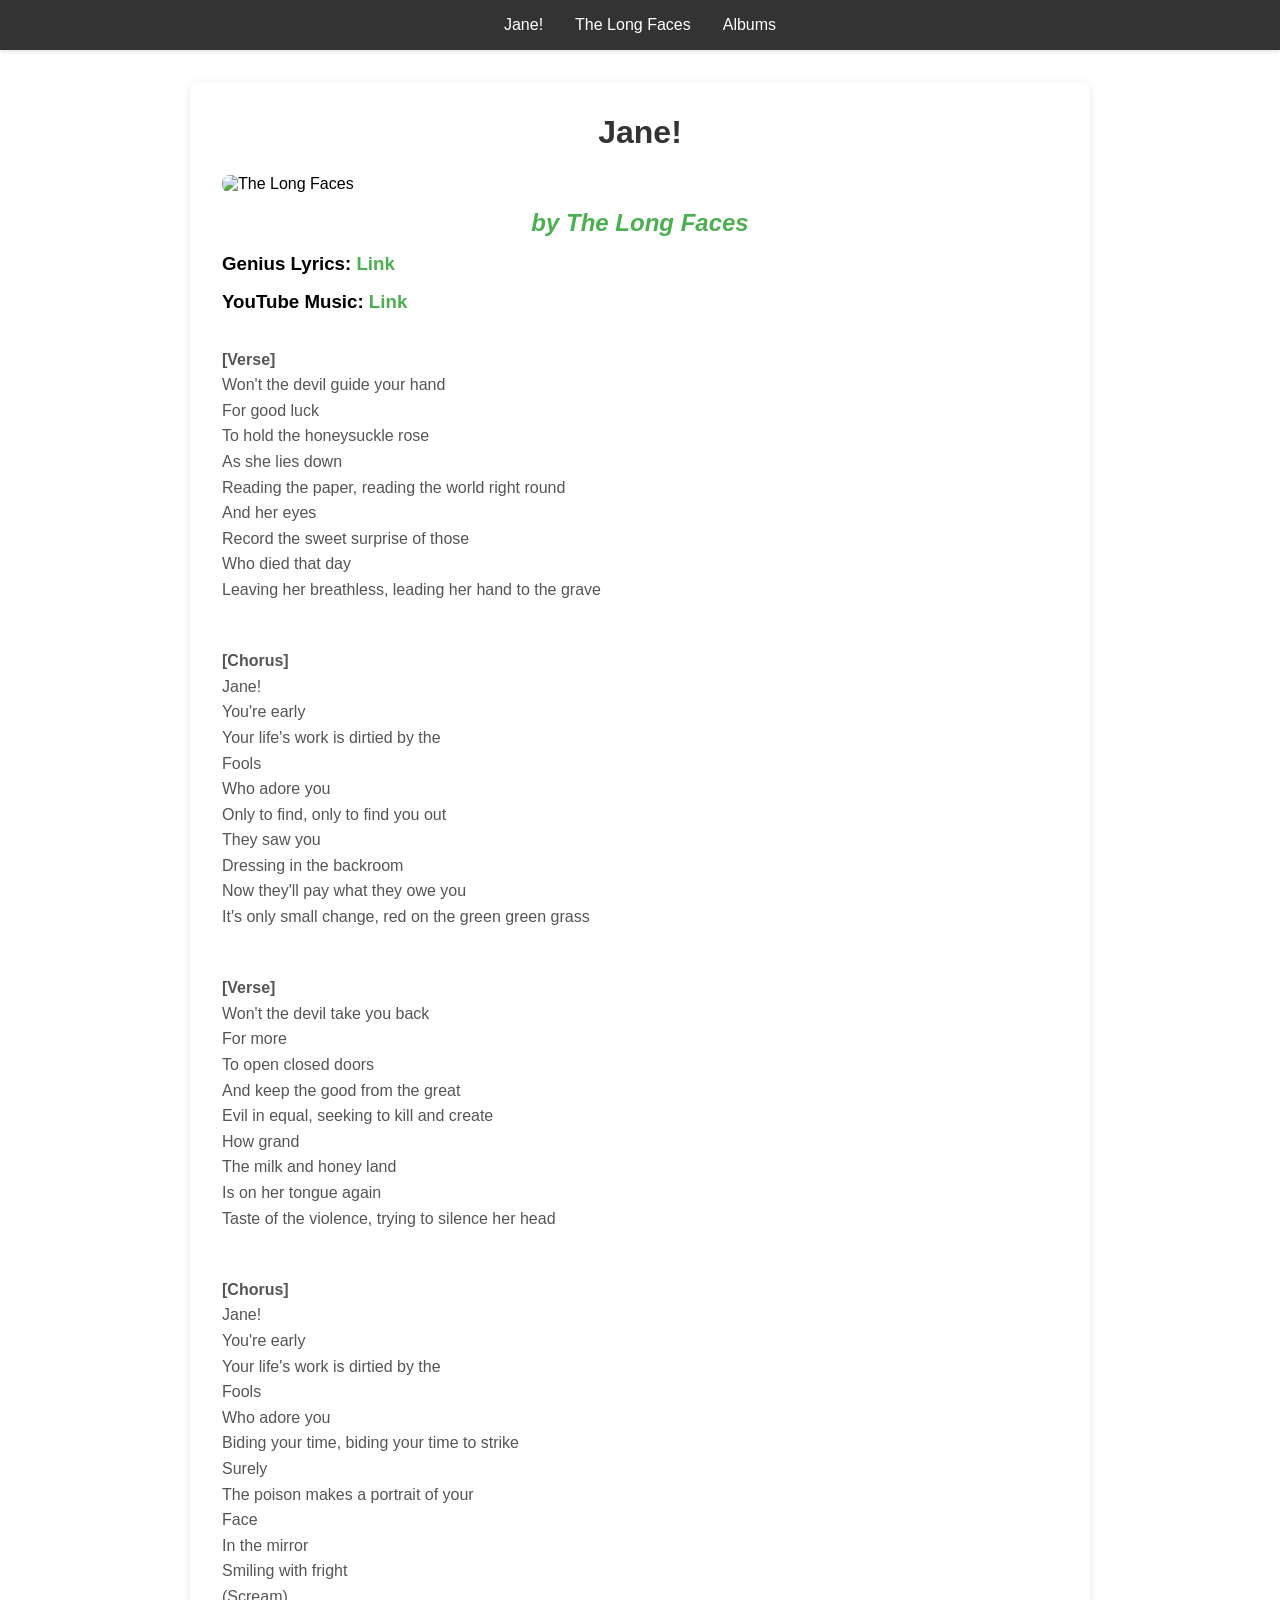
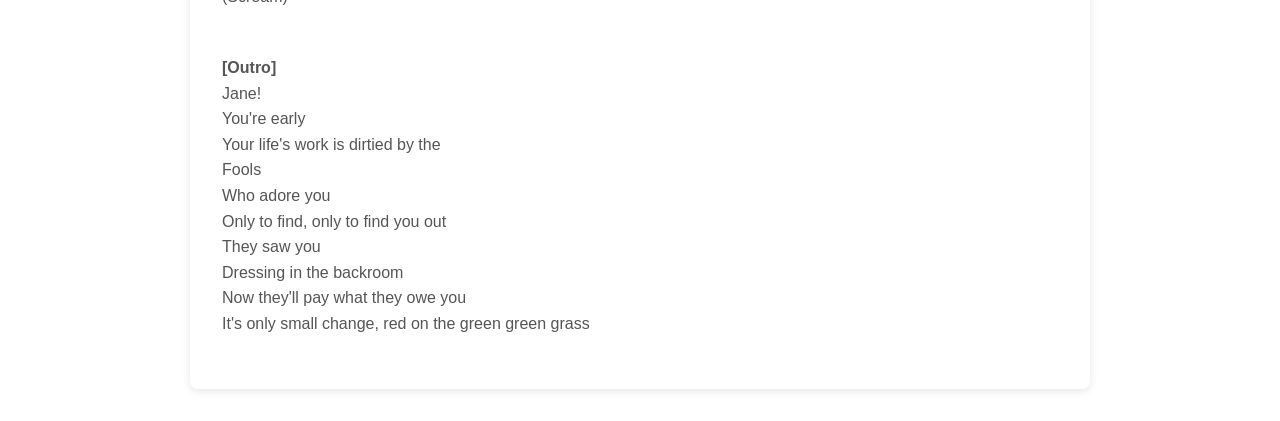
==== index.html @ fe8ff880 "first commit" ====
<!DOCTYPE html>
<html lang="en">

<head>
    <meta charset="UTF-8">
    <meta name="viewport" content="width=device-width, initial-scale=1.0">
    <title>Jane!</title>
    <link rel="stylesheet" href="index.css">
</head> 

<body>
    <nav>
        <ul>
            <li><a href="index.html">Jane!</a></li>
            <li><a href="Artist.html">The Long Faces</a></li>
            <li><a href="albums.html">Albums</a></li>
        </ul>
    </nav>
    
    <div class="container">
        <h1>Jane!</h1>
        <img src="https://t2.genius.com/unsafe/344x344/https%3A%2F%2Fimages.genius.com%2Ffd18418002bbd8f7904c1a6d8d9f1922.1000x1000x1.png"
            alt="The Long Faces">
        <h2><i>by The Long Faces</i></h2>
        <h3>Genius Lyrics: <a href="https://genius.com/The-long-faces-jane-lyrics" target="_blank">Link</a></h3>
        <h3>YouTube Music: <a href="https://music.youtube.com/watch?v=HydkjjDNTmY" target="_blank">Link</a></h3>
        <p style="white-space: pre-line; margin-bottom: 20px;">
            <strong>[Verse]</strong>
            Won't the devil guide your hand
            For good luck
            To hold the honeysuckle rose
            As she lies down
            Reading the paper, reading the world right round
            And her eyes
            Record the sweet surprise of those
            Who died that day
            Leaving her breathless, leading her hand to the grave
        </p>

        <p style="white-space: pre-line; margin-bottom: 20px;">
            <strong>[Chorus]</strong>
            Jane!
            You're early
            Your life's work is dirtied by the
            Fools
            Who adore you
            Only to find, only to find you out
            They saw you
            Dressing in the backroom
            Now they'll pay what they owe you
            It's only small change, red on the green green grass
        </p>

        <p style="white-space: pre-line; margin-bottom: 20px;">
            <strong>[Verse]</strong>
            Won't the devil take you back
            For more
            To open closed doors
            And keep the good from the great
            Evil in equal, seeking to kill and create
            How grand
            The milk and honey land
            Is on her tongue again
            Taste of the violence, trying to silence her head
        </p>

        <p style="white-space: pre-line; margin-bottom: 20px;">
            <strong>[Chorus]</strong>
            Jane!
            You're early
            Your life's work is dirtied by the
            Fools
            Who adore you
            Biding your time, biding your time to strike
            Surely
            The poison makes a portrait of your
            Face
            In the mirror
            Smiling with fright
            (Scream)
        </p>

        <p style="white-space: pre-line; margin-bottom: 20px;">
            <strong>[Outro]</strong>
            Jane!
            You're early
            Your life's work is dirtied by the
            Fools
            Who adore you
            Only to find, only to find you out
            They saw you
            Dressing in the backroom
            Now they'll pay what they owe you
            It's only small change, red on the green green grass
        </p>

</body>

</html>
---- index.css ----
* {
    margin: 0;
    padding: 0;
    box-sizing: border-box;
}

body {
    font-family: Arial, sans-serif;
}

nav {
    background-color: #333;
    padding: 1rem 0;
    position: sticky;
    top: 0;
    box-shadow: 0 2px 4px rgba(0, 0, 0, 0.1);
    z-index: 100;
}

nav ul {
    list-style: none;
    display: flex;
    justify-content: center;
    gap: 2rem;
    flex-wrap: wrap;
}

nav a {
    color: white;
    text-decoration: none;
    font-weight: 500;
    transition: color 0.3s;
}

nav a:hover {
    color: #4CAF50;
}

.container {
    max-width: 900px;
    margin: 2rem auto;
    padding: 2rem;
    background-color: white;
    border-radius: 8px;
    box-shadow: 0 2px 8px rgba(0, 0, 0, 0.1);
}

h1 {
    color: #333;
    text-align: center;
    margin-bottom: 1.5rem;
    font-size: 2rem;
}

h2 {
    text-align: center;
    color: #4CAF50;
    margin-bottom: 1rem;
}

h3 {
    margin-top: 1rem;
    margin-bottom: 0.5rem;
}

h3 a {
    color: #4CAF50;
    text-decoration: none;
    transition: color 0.3s;
}

h3 a:hover {
    color: #333;
}

img {
    display: block;
    margin: 0 auto 1rem auto;
    max-width: 100%;
    height: auto;
    border-radius: 8px;
}

p {
    line-height: 1.6;
    margin-bottom: 1.5rem;
    color: #555;
}
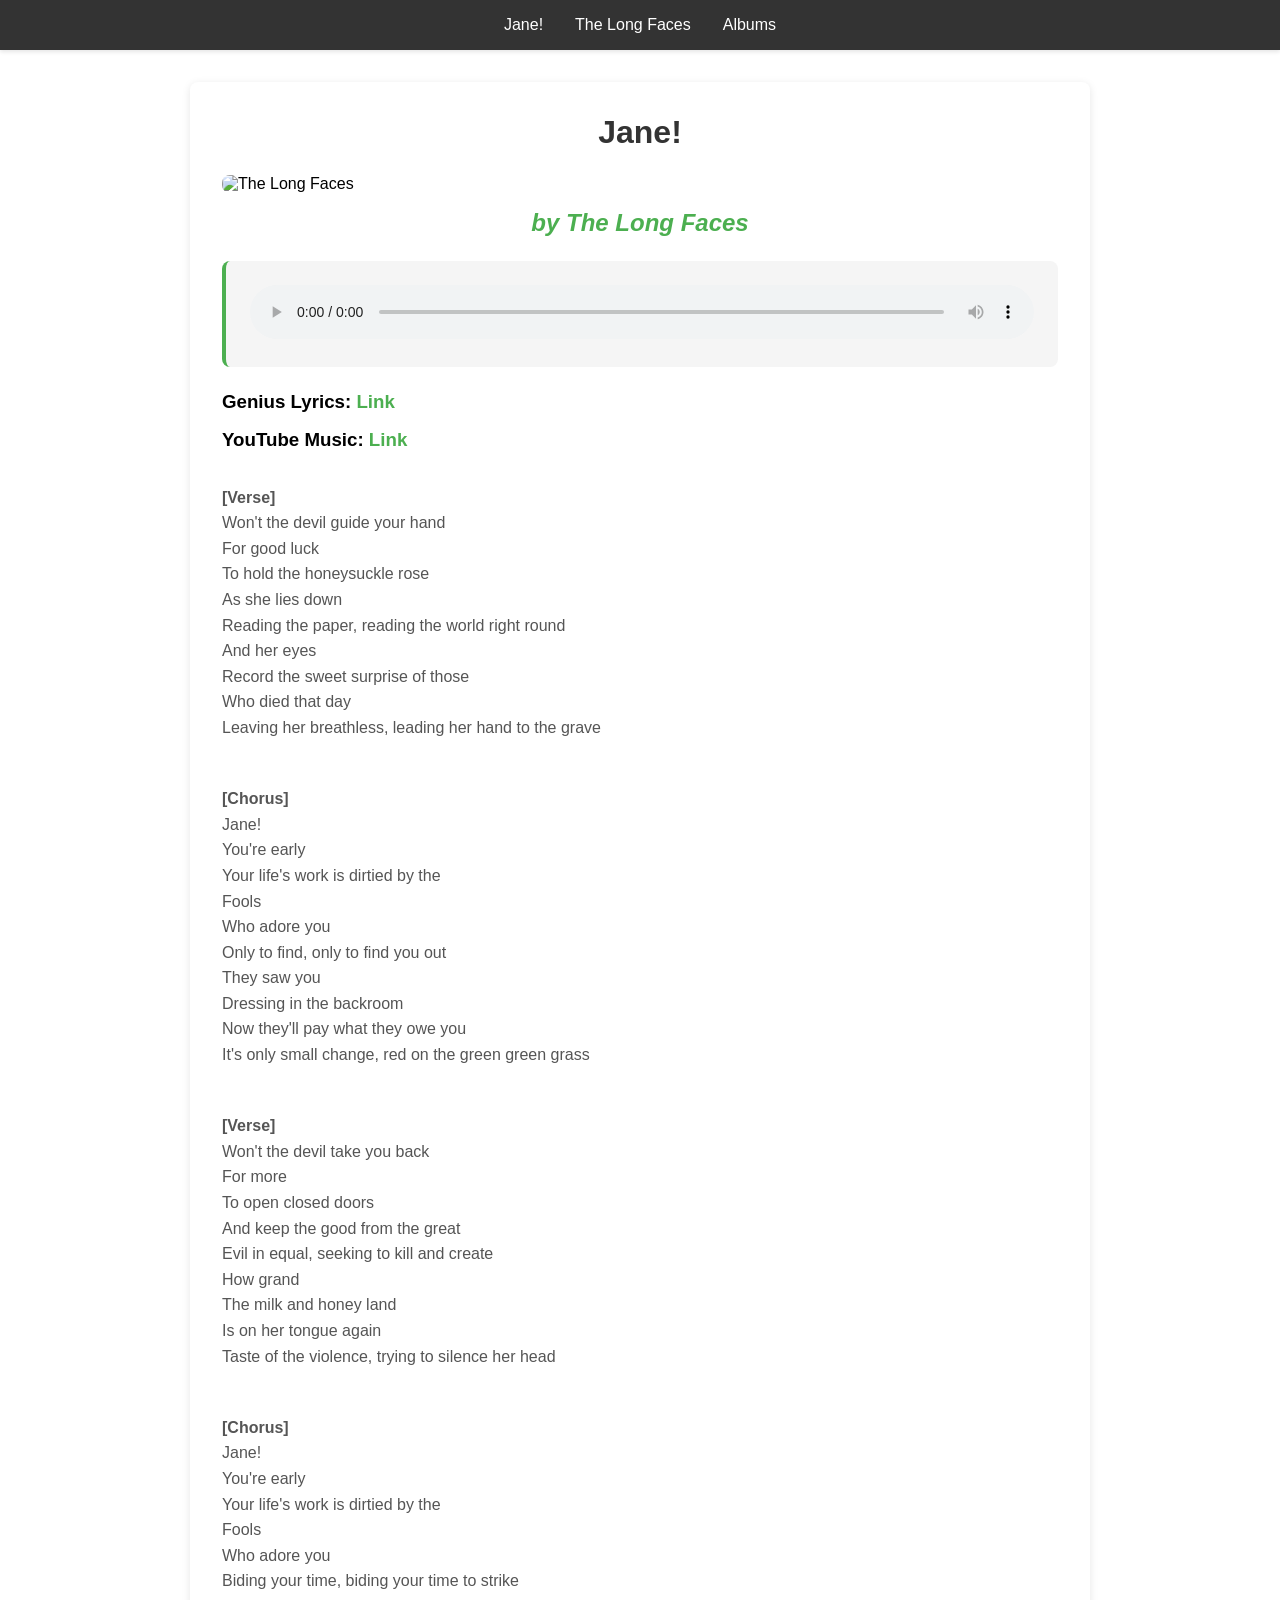
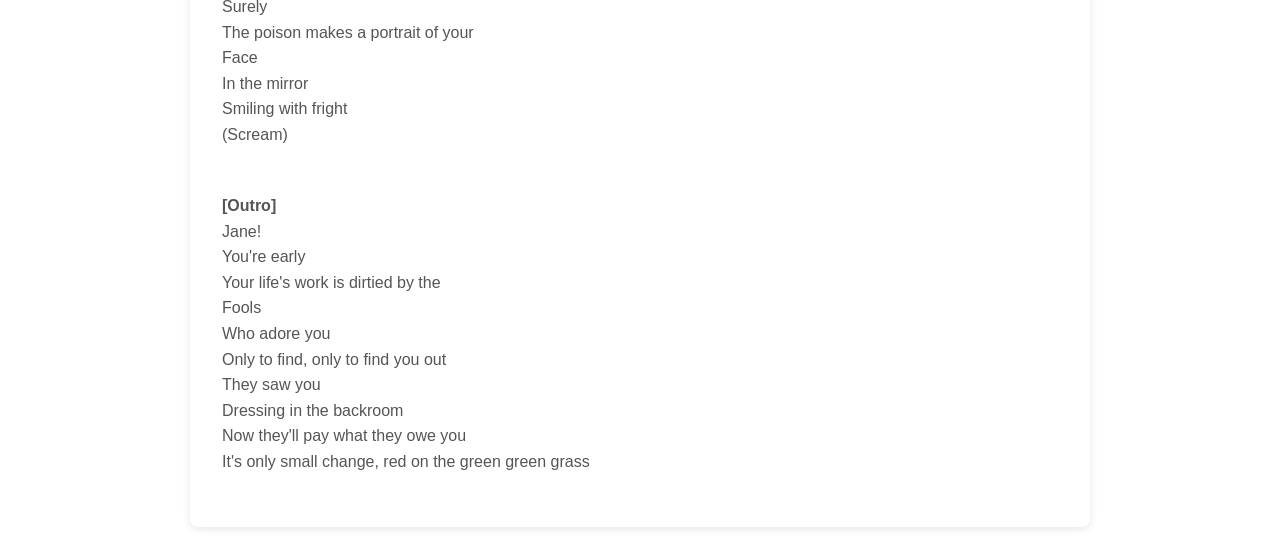
==== commit 784526b6: "Add audio player and styles for player container" ====
--- a/index.html
+++ b/index.html
@@ -22,6 +22,14 @@
         <img src="https://t2.genius.com/unsafe/344x344/https%3A%2F%2Fimages.genius.com%2Ffd18418002bbd8f7904c1a6d8d9f1922.1000x1000x1.png"
             alt="The Long Faces">
         <h2><i>by The Long Faces</i></h2>
+        
+        <div class="player-container">
+            <audio controls class="audio-player">
+                <source src="Jane.mp3" type="audio/mpeg">
+                Your browser does not support the audio element.
+            </audio>
+        </div>
+
         <h3>Genius Lyrics: <a href="https://genius.com/The-long-faces-jane-lyrics" target="_blank">Link</a></h3>
         <h3>YouTube Music: <a href="https://music.youtube.com/watch?v=HydkjjDNTmY" target="_blank">Link</a></h3>
         <p style="white-space: pre-line; margin-bottom: 20px;">
--- a/index.css
+++ b/index.css
@@ -86,3 +86,16 @@
     margin-bottom: 1.5rem;
     color: #555;
 }
+
+.player-container {
+    margin: 1.5rem 0;
+    padding: 1.5rem;
+    background-color: #f5f5f5;
+    border-radius: 8px;
+    border-left: 4px solid #4CAF50;
+}
+
+.audio-player {
+    width: 100%;
+    outline: none;
+}
